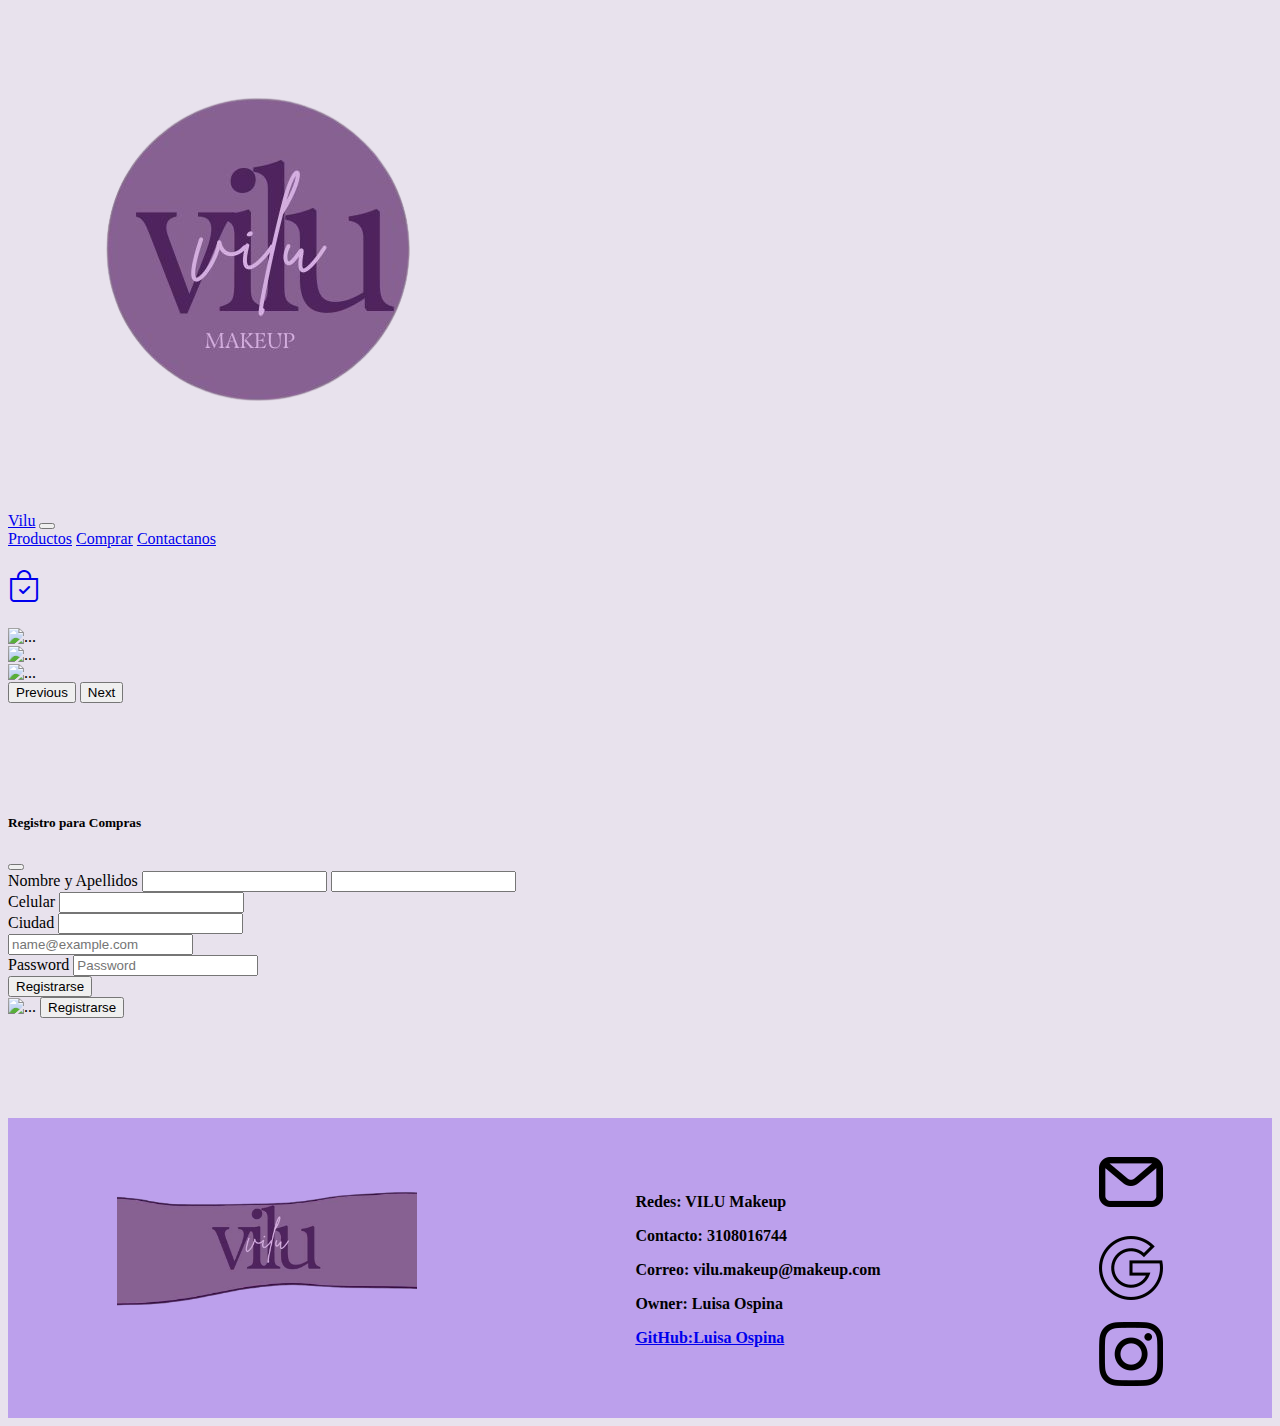
==== index.html @ d4257795 "se crea proyecto" ====
<!DOCTYPE html>
<html lang="en">
<head>
    <meta charset="UTF-8">
    <meta http-equiv="X-UA-Compatible" content="IE=edge">
    <meta name="viewport" content="width=device-width, initial-scale=1.0">
    <title>VILU MAKEUP</title>
    <!-- CSS only -->
    <link href="https://cdn.jsdelivr.net/npm/bootstrap@5.2.0-beta1/dist/css/bootstrap.min.css" rel="stylesheet" integrity="sha384-0evHe/X+R7YkIZDRvuzKMRqM+OrBnVFBL6DOitfPri4tjfHxaWutUpFmBp4vmVor" crossorigin="anonymous">
    <enlace rel="preconectar" href="https://fonts.googleapis.com">
    <enlace rel="preconectar" href="https://fonts.gstatic.com" crossorigin>
    <enlace href="https: //fonts.googleapis.com/css2? family= Josefin+Slab:wght@100 & display=swap" rel="stylesheet">
    <link rel="stylesheet" href="./assets/styles/estilos.css">
    <link rel="stylesheet" href="https://cdn.jsdelivr.net/npm/bootstrap-icons@1.9.1/font/bootstrap-icons.css">
</head>
<body class="fuente fondo">
<header>
    <div class="container "> 
        <div  class="row">
          <div class="col-3">
            <a href="./index.html">
              <img src="./assets/img/Logo.png"  alt="" class="img-fluid w-100"> 
            </a>
          </div>
          <div class="col-8">
            
            <span class="navbar-toggler-icon "></span>
            <section class="menu">
              <nav class="navbar navbar-expand-lg navbar-light bg-light mt-5 ">
                <div class="container-fluid ">
                  <a class="navbar-brand " href="./index.html">Vilu</a>
                    <button class="navbar-toggler" type="button" data-bs-toggle="collapse" data-bs-target="#navbarNavAltMarkup" aria-controls="navbarNavAltMarkup" aria-expanded="false" aria-label="Toggle navigation">
                      <span class="navbar-toggler-icon"></span>
                    </button>
                    <div class="collapse navbar-collapse" id="navbarNavAltMarkup">
                      <div class="navbar-nav">
                          <a class="nav-link" href="./productos.html">Productos</a>
                          <a class="nav-link" href="./src/views/carrito.html">Comprar</a>
                          <a class="nav-link disabled" href="./src/views/formulario.html">Contactanos</a>
                          <a class="nav-link" href="./src/views/carrito.html">
                            <h1 class="position-absolute top-0 start-50"><i class="bi bi-bag-check"></i></h1>
                            <span id="sumaProductos" class="position-absolute top-0 start-50 translate-middle badge rounded-pill bg-secondary">
                                  
                            </span>
                          </a>
                        </div>
                      </div>
                  </div>
                </nav>
              </section>
          </div> 
        </div>
    </div>
</header>


    

<div id="carouselExampleFade" class="carousel slide carousel-fade" data-bs-ride="carousel">
    <div class="carousel-inner">
      <div class="carousel-item active">
        <img src="https://firebasestorage.googleapis.com/v0/b/tiendavilu-531fc.appspot.com/o/Banner%2FBannerVilu.png?alt=media&token=2bc15486-9112-4187-a7ab-1e8ccae3c2d4" class="d-block w-100" alt="...">
      </div>
      <div class="carousel-item">
        <img src="https://firebasestorage.googleapis.com/v0/b/tiendavilu-531fc.appspot.com/o/Banner%2FBanner2.jpg?alt=media&token=1a5a7d7e-5ac2-4f0a-8ab8-08a1e443165a" class="d-block w-100" alt="...">
      </div>
      <div class="carousel-item">
        <img src="https://firebasestorage.googleapis.com/v0/b/tiendavilu-531fc.appspot.com/o/Banner%2FA%C3%B1adir%20un%20t%C3%ADtulo.png?alt=media&token=312495b5-5a41-47ae-a66d-3bd07236dc9e" class="d-block w-100" alt="...">
      </div>
    </div>
    <button class="carousel-control-prev" type="button" data-bs-target="#carouselExampleFade" data-bs-slide="prev">
      <span class="carousel-control-prev-icon" aria-hidden="true"></span>
      <span class="visually-hidden">Previous</span>
    </button>
    <button class="carousel-control-next" type="button" data-bs-target="#carouselExampleFade" data-bs-slide="next">
      <span class="carousel-control-next-icon" aria-hidden="true"></span>
      <span class="visually-hidden">Next</span>
    </button>
  </div>
 
  <section>
    <div class="container-fluid ">
      <div class="row mt-5 g-0">
        <div class="col-12 col-md-6">
          <img class="img-fluid w-100 " src="https://firebasestorage.googleapis.com/v0/b/tiendavilu-531fc.appspot.com/o/poster%2FPoster%20(1).png?alt=media&token=95626071-3b6b-4e86-8098-753e6a11a318" alt="">
        </div>
        <div class="col-12 col-md-6 mt-5">
          <div class="row g-0">
            <div class="col-6">
             <a href="./productos.html"> <img class="img-fluid w-100" src="https://firebasestorage.googleapis.com/v0/b/tiendavilu-531fc.appspot.com/o/categorias%2F2.png?alt=media&token=ec675839-7dd2-47df-89b2-446bfeb81aee" alt=""></a>
            </div>
            <div class="col-6">
              <a href="./productos.html"> <img class="img-fluid w-100" src="https://firebasestorage.googleapis.com/v0/b/tiendavilu-531fc.appspot.com/o/categorias%2F3.png?alt=media&token=91a6bc40-374b-4a8c-87ce-4a151a3e3a25" alt=""></a>
            </div>
          </div>
          <div class="row g-0">
            <div class="col-6">
              <a href="./productos.html"> <img class="img-fluid w-100" src="https://firebasestorage.googleapis.com/v0/b/tiendavilu-531fc.appspot.com/o/categorias%2F4.png?alt=media&token=92f4231a-7b32-4b48-8641-716ed390a6a6" alt=""></a>
            </div>
            <div class="col-6">
              <a href="./productos.html"> <img class="img-fluid w-100" src="https://firebasestorage.googleapis.com/v0/b/tiendavilu-531fc.appspot.com/o/categorias%2F5.png?alt=media&token=cd3cb7c5-a277-4ab5-9830-f19ac00b16d6" alt=""></a>
            </div>
          </div>
        </div>
      </div>
    </div>
  </section>


  <!-- <button class="btn btn-primary" type="button" data-bs-toggle="offcanvas" data-bs-target="#offcanvasScrolling" aria-controls="offcanvasScrolling">Registrarse</button> -->

  <div class="offcanvas offcanvas-start" data-bs-scroll="true" data-bs-backdrop="false" tabindex="-1" id="offcanvasScrolling" aria-labelledby="offcanvasScrollingLabel">
    <div class="offcanvas-header">
      <h5 class="offcanvas-title" id="offcanvasScrollingLabel">Registro para Compras</h5>
      <button type="button" class="btn-close" data-bs-dismiss="offcanvas" aria-label="Close"></button>
    </div>
    <div class="offcanvas-body">
        <div class="input-group mb-3">
            <span class="input-group-text">Nombre y Apellidos</span>
            <input type="text" aria-label="First name" class="form-control">
            <input type="text" aria-label="Last name" class="form-control">
          </div>
          <div class="input-group mb-3">
            <span class="input-group-text">Celular</span>
            <input type="text" aria-label="Phone" class="form-control">
            
          </div>
          <div class="input-group mb-3">
            <span class="input-group-text">Ciudad</span>
            <input type="text" aria-label="City" class="form-control">
          
          </div>
        <form class="row g-3 text-center">
            <div class="col-auto">
                <input type="email" class="form-control" id="exampleFormControlInput1" placeholder="name@example.com">
            </div>
            <div class="col-auto">
              <label for="inputPassword2" class="visually-hidden">Password</label>
              <input type="password" class="form-control" id="inputPassword2" placeholder="Password">
            </div>
            <div class="col-auto">
              <button type="submit" class="btn btn-primary mb-3">Registrarse</button>
            </div>
          </form>
    </div>
  </div>





  <div class="card text-bg-dark mt-5">
    <img src="https://firebasestorage.googleapis.com/v0/b/tiendavilu-531fc.appspot.com/o/Banner%2FRegistrate%20para%20comprar.png?alt=media&token=4329e41b-9866-45c8-be31-66bd588f811b"  class="card-img" alt="...">
    <button class="btn btn-light" type="button" data-bs-toggle="offcanvas" data-bs-target="#offcanvasScrolling" aria-controls="offcanvasScrolling">Registrarse</button>
  </div>



  <footer>
    <section class="pie">
      <section><a href="./VILU.html"><img height="300px" src="./assets/img/Footer.png" alt=""></a></section>
     <section>
       <h3>Redes: VILU Makeup</h3>
      <H3>Contacto: 3108016744</H3>
      <h3>Correo: vilu.makeup@makeup.com</h3>
      <h3>Owner: Luisa Ospina</h3>
      <a href="https://github.com/Luisa1710">
      <h3>GitHub:Luisa Ospina</h3></a>
      
    </section>
  <section>
    <img src="./assets/img/email.png" alt=""><br><br>
    <img src="./assets/img/google.png" alt=""><br><br>
    <img src="./assets/img/instagram.png" alt="">

  </section>
    </section>
  </footer> 

  </div>
 <script src="./src/controllers/controladorSumaCarrito.js" type="module"></script>
    <script src="https://cdn.jsdelivr.net/npm/bootstrap@5.2.0-beta1/dist/js/bootstrap.bundle.min.js" integrity="sha384-pprn3073KE6tl6bjs2QrFaJGz5/SUsLqktiwsUTF55Jfv3qYSDhgCecCxMW52nD2" crossorigin="anonymous"></script>   
</body>
</html>
---- assets/styles/estilos.css ----
h3{ font-size: medium;}
h2{ font-size:large}
.fondo {
    background-color: rgb(232, 226, 237);
}
.fuente {
    font-family: 'Quicksand', sans
    serif;
}  

.pagina1{

    display: flex;
    flex-direction:row;
    flex-wrap:wrap;
    justify-content:center;
    align-items: center;
    margin-top: 100px;
    justify-content:stretch;
    
    }
    .pie{
        background-color: rgb(188, 160, 236);
            display: flex;
        flex-direction:row;
        flex-wrap:wrap;
        justify-content:center;
        align-items: center;
        margin-top: 100px;
        height: 300px;
        width: 100%;
        justify-content: space-around;
        
        }

    .botones {
        display: flex;
        flex-wrap: wrap;
        flex-direction: row;
        justify-content: center;
    }

        .boton {
            box-sizing: border-box;
            -webkit-appearance: none;
               -moz-appearance: none;
                    appearance: none;
            background-color: transparent;
           
            border-radius: 0.6em;
            cursor: pointer;
            display: -webkit-box;
            display: -webkit-flex;
            display: -ms-flexbox;
            display: flex;
            flex-wrap: wrap;
            flex-direction: row;
            font-size: 1rem;
            font-weight: 400;
            line-height: 1;
            margin: 20px;
            padding: 1.2em 2.8em;
            text-decoration: none;
            text-align: center;
            text-transform: uppercase;
            font-family: 'Quicksand', sans
            serif;
            font-weight: 700;
          }
          .boton:hover, .boton:focus {
            color: #fff;
            outline: 0;
          }
          .third {
            border-color: #d0a6e0;
            color: #fff;
            box-shadow: 0 0 40px 40px #d0a6e0 inset, 0 0 0 0 #d0a6e0 ;
            -webkit-transition: all 150ms ease-in-out;
            transition: all 150ms ease-in-out;
          }
          .third:hover {
            box-shadow: 0 0 10px 0 #9b7ca7 inset, 0 0 10px 4px #9b7ca7;
          }
  
  #total{
    color: #b770c3;
    text-shadow:  -3px -3px #ffffff, 3px -3px #ffffff, 3px 3px #f3f3f2;
  }

  .subtotal{

    color: #b770c3;
  }

  .botonCOP{
    width: 200px;
  }
/* .botonesf{
  
  
} */
.limpiar{


  width: 400px;
}
  /* .contenedor{

    display: flex;
    justify-content: center;
align-items: flex-end;    

  } */
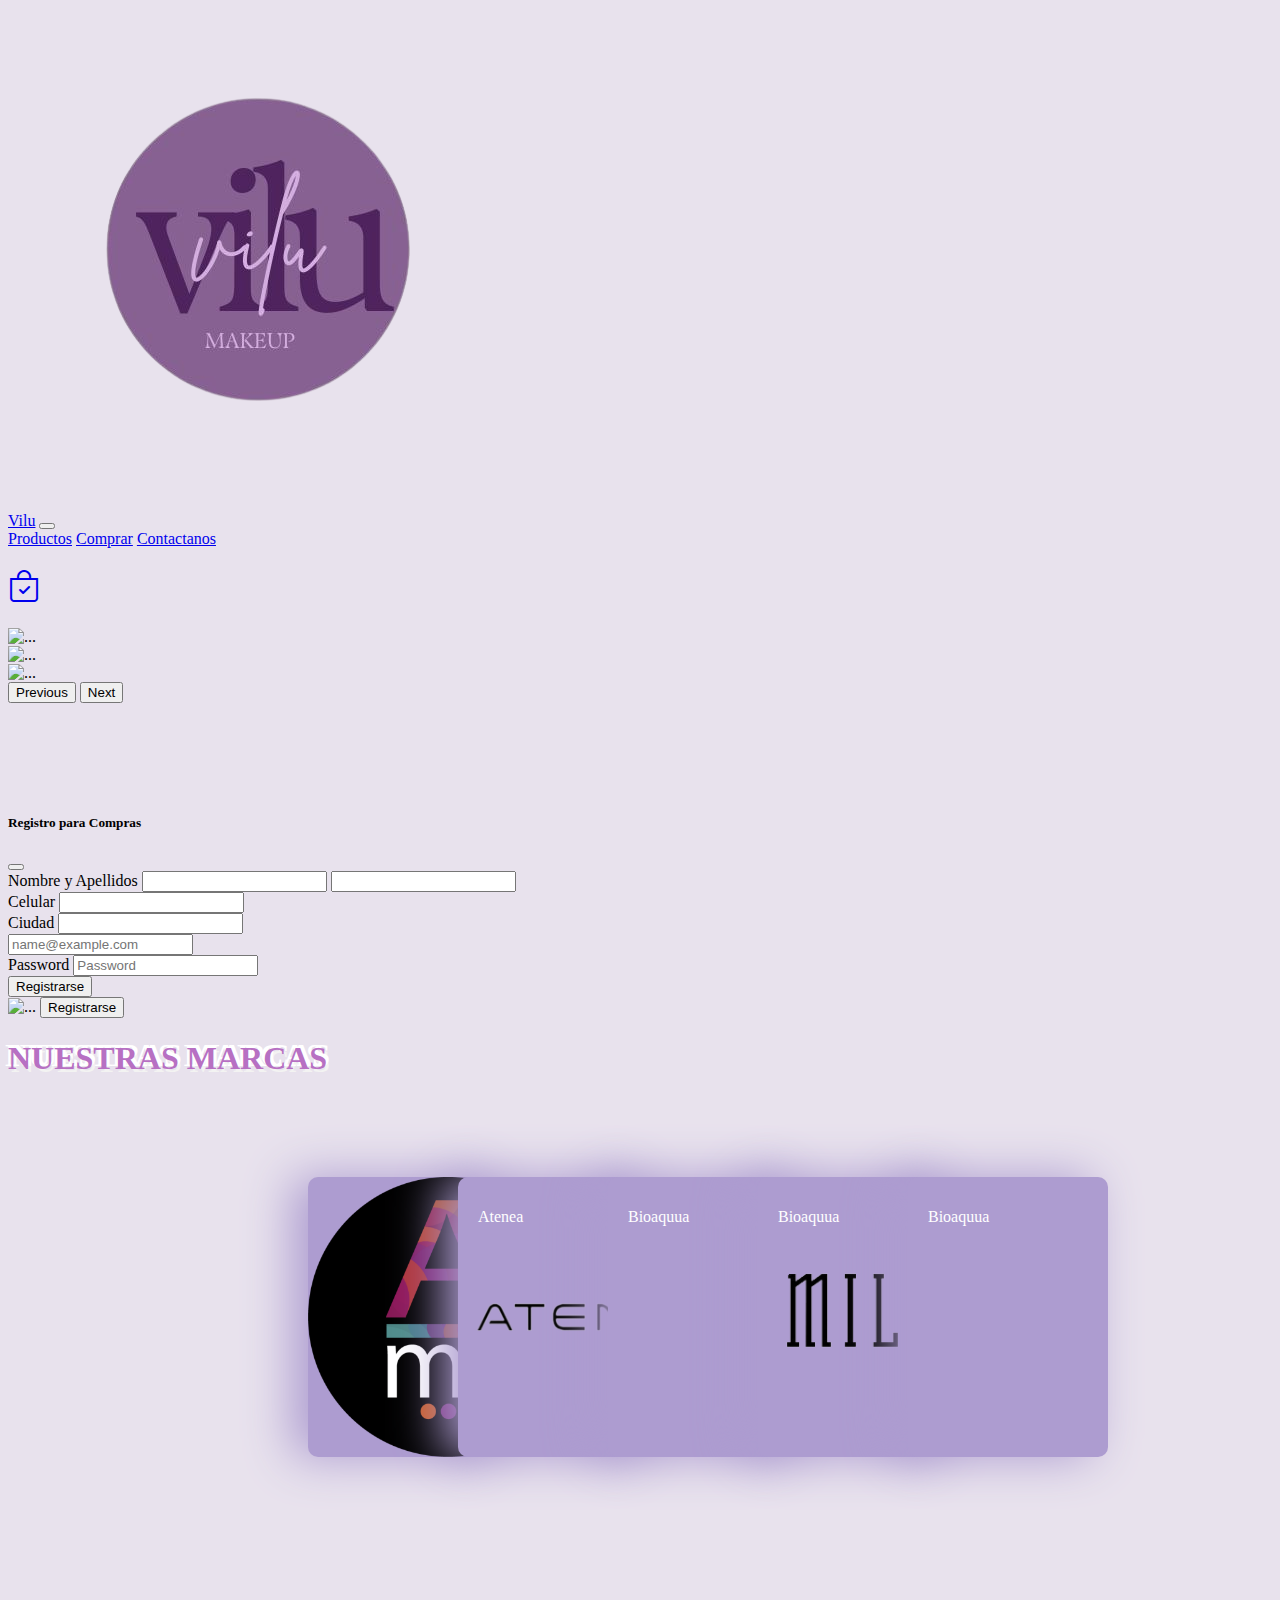
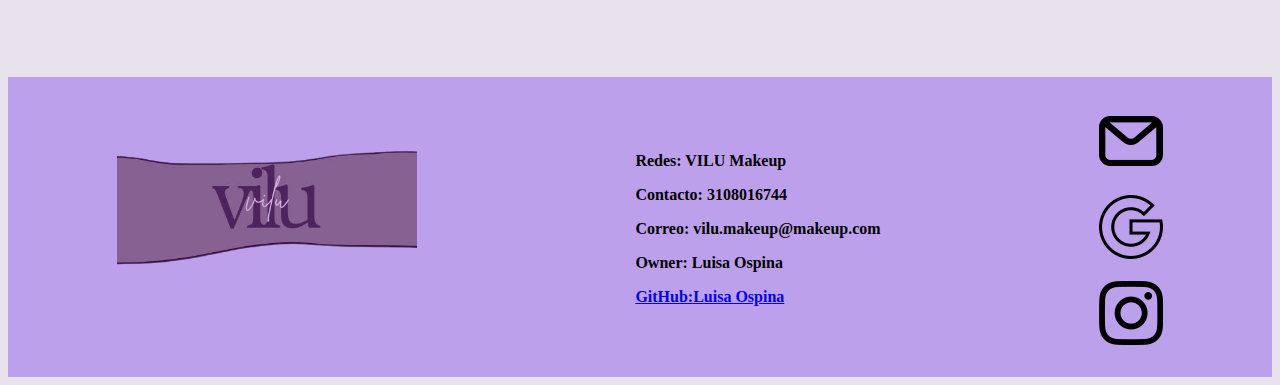
==== commit 025c6d92: "Nuestras marcar" ====
--- a/index.html
+++ b/index.html
@@ -155,6 +155,35 @@
   </div>
 
 
+<h1 class="letras fw-bold text-center mt-4">NUESTRAS MARCAS</h1>
+  <div class="containercarousel">
+    <div class="cardcarousel">
+      <h3 class="titlecarousel"></h3>
+      <img src="./assets/img/ame.webp" class=" card-img p-0" alt="">
+    </div>
+    <div class="cardcarousel">
+      <h3 class="titlecarousel">Atenea</h3>
+      <img src="./assets/img/Atenea-removebg-preview.png" class="card-img p-0" alt="">
+    </div>
+    <div class="cardcarousel">
+      <h3 class="titlecarousel">Bioaquua</h3>
+      <img src="./assets/img/Miis.png" class="card-img p-0" alt="">
+    </div>
+    <div class="cardcarousel">
+      <h3 class="titlecarousel">Bioaquua</h3>
+      <img src="./assets/img/Milani-removebg-preview.png" class="card-img p-0" alt="">
+      
+    </div>
+    <div class="cardcarousel">
+      <h3 class="titlecarousel">Bioaquua</h3>
+      <img src="./assets/img/rubyrose.webp" class="card-img p-0" alt="">
+    
+   </div>
+  </div>
+
+
+
+
 
   <footer>
     <section class="pie">
--- a/assets/styles/estilos.css
+++ b/assets/styles/estilos.css
@@ -94,20 +94,80 @@
 
   .botonCOP{
     width: 200px;
+ 
   }
-/* .botonesf{
-  
-  
-} */
+
 .limpiar{
 
 
   width: 400px;
 }
-  /* .contenedor{
+.letras{
+  color: #b770c3;
+  text-shadow:  -3px -3px #ffffff, 3px -3px #ffffff, 3px 3px #f3f3f2;
+}
 
-    display: flex;
-    justify-content: center;
-align-items: flex-end;    
 
-  } */+.containercarousel {
+  margin: 100px;
+  height: 400px;
+  width: 1000px;
+  top: 60px;
+  left: calc(50% - 300px);
+  display: flex;
+}
+
+.cardcarousel {
+  display: flex;
+  height: 280px;
+  width: 200px;
+  background-color: #ad9cd0;
+  border-radius: 10px;
+  box-shadow: -1rem 0 3rem #ad9cd0;
+  margin-left: 200px;
+  transition: 0.4s ease-out;
+  position: relative;
+  left: 0px;
+}
+
+.cardcarousel:not(:first-child) {
+    margin-left: -50px;
+}
+
+.cardcarousel:hover {
+  transform: translateY(-20px);
+  transition: 0.4s ease-out;
+}
+
+.cardcarousel:hover ~ .card {
+  position: relative;
+  left: 50px;
+  transition: 0.4s ease-out;
+}
+
+.titlecarousel {
+  color: white;
+  font-weight: 300;
+  position: absolute;
+   left: 20px;
+  top: 15px; 
+  
+}
+
+.imagencarousel{
+
+  
+
+}
+
+
+.cardcarousel:hover .filledbar {
+  width: 120px;
+  transition: 0.4s ease-out;
+}
+
+
+.cardcarousel:hover .stroke {
+  stroke-dashoffset: 100;
+  transition: 0.6s ease-out;
+}
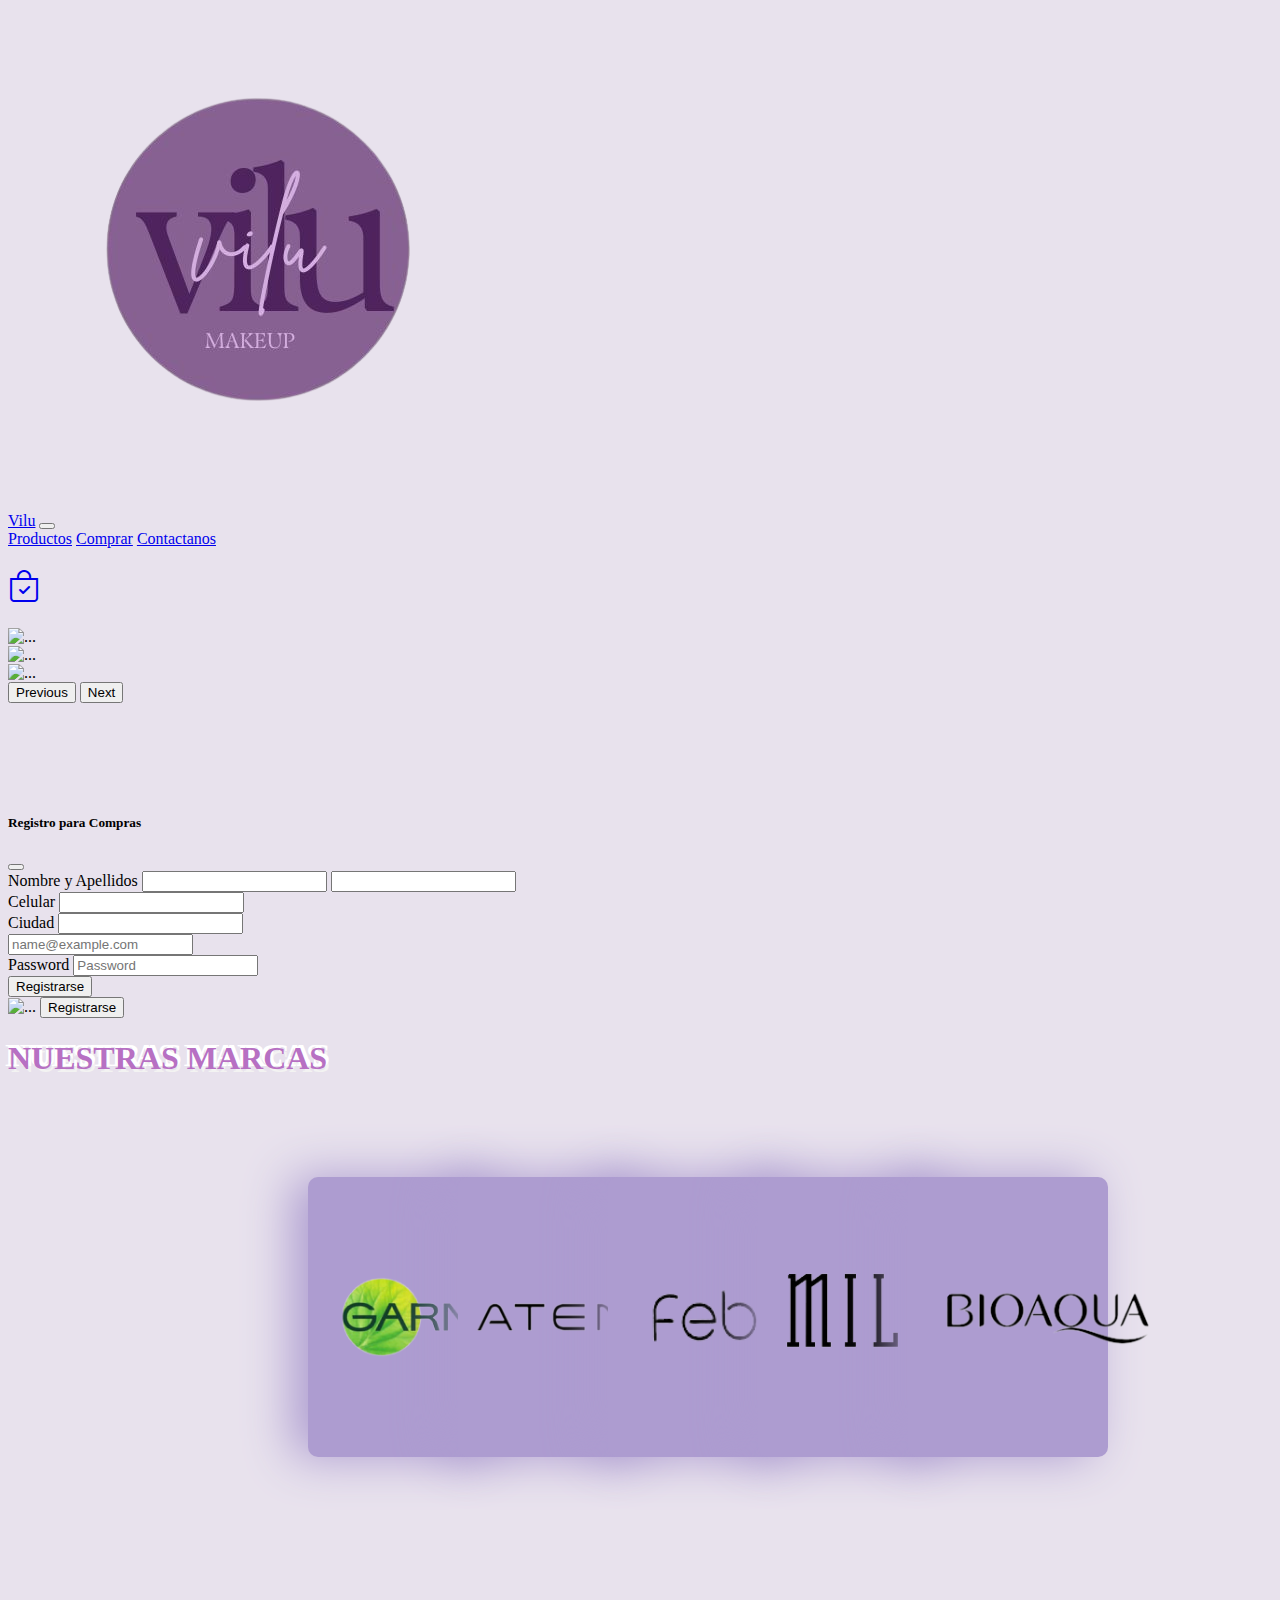
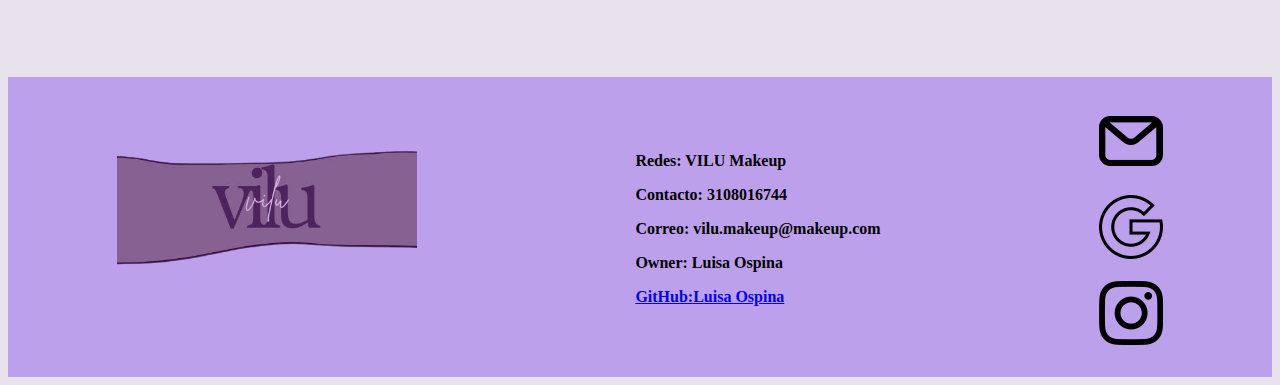
==== commit 239851f5: "Tienda final" ====
--- a/index.html
+++ b/index.html
@@ -36,7 +36,7 @@
                       <div class="navbar-nav">
                           <a class="nav-link" href="./productos.html">Productos</a>
                           <a class="nav-link" href="./src/views/carrito.html">Comprar</a>
-                          <a class="nav-link disabled" href="./src/views/formulario.html">Contactanos</a>
+                          <a class="nav-link" href="./src/views/formulario.html">Contactanos</a>
                           <a class="nav-link" href="./src/views/carrito.html">
                             <h1 class="position-absolute top-0 start-50"><i class="bi bi-bag-check"></i></h1>
                             <span id="sumaProductos" class="position-absolute top-0 start-50 translate-middle badge rounded-pill bg-secondary">
@@ -156,30 +156,28 @@
 
 
 <h1 class="letras fw-bold text-center mt-4">NUESTRAS MARCAS</h1>
-  <div class="containercarousel">
+<div class="container-fluid">
+  <div class="containercarousel container-fluid">
     <div class="cardcarousel">
       <h3 class="titlecarousel"></h3>
-      <img src="./assets/img/ame.webp" class=" card-img p-0" alt="">
-    </div>
-    <div class="cardcarousel">
-      <h3 class="titlecarousel">Atenea</h3>
-      <img src="./assets/img/Atenea-removebg-preview.png" class="card-img p-0" alt="">
-    </div>
-    <div class="cardcarousel">
-      <h3 class="titlecarousel">Bioaquua</h3>
-      <img src="./assets/img/Miis.png" class="card-img p-0" alt="">
-    </div>
-    <div class="cardcarousel">
-      <h3 class="titlecarousel">Bioaquua</h3>
-      <img src="./assets/img/Milani-removebg-preview.png" class="card-img p-0" alt="">
+      <img src="./assets/img/Garnier-removebg-preview.png" class=" card-img " alt="">
+    </div>
+    <div class="cardcarousel">
+      <img src="./assets/img/Atenea-removebg-preview.png" class="card-img " alt="">
+    </div>
+    <div class="cardcarousel">
+      <img src="./assets/img/Febble-removebg-preview.png" class="card-img " alt="">
+    </div>
+    <div class="cardcarousel">
+      <img src="./assets/img/Milani-removebg-preview.png" class="card-img " alt="">
       
     </div>
     <div class="cardcarousel">
-      <h3 class="titlecarousel">Bioaquua</h3>
-      <img src="./assets/img/rubyrose.webp" class="card-img p-0" alt="">
+      <img src="./assets/img/Bioaqua-removebg-preview.png" class="card-img " alt="">
     
    </div>
   </div>
+</div>
 
 
 
--- a/assets/styles/estilos.css
+++ b/assets/styles/estilos.css
@@ -115,6 +115,7 @@
   top: 60px;
   left: calc(50% - 300px);
   display: flex;
+  
 }
 
 .cardcarousel {
@@ -145,29 +146,3 @@
   transition: 0.4s ease-out;
 }
 
-.titlecarousel {
-  color: white;
-  font-weight: 300;
-  position: absolute;
-   left: 20px;
-  top: 15px; 
-  
-}
-
-.imagencarousel{
-
-  
-
-}
-
-
-.cardcarousel:hover .filledbar {
-  width: 120px;
-  transition: 0.4s ease-out;
-}
-
-
-.cardcarousel:hover .stroke {
-  stroke-dashoffset: 100;
-  transition: 0.6s ease-out;
-}
